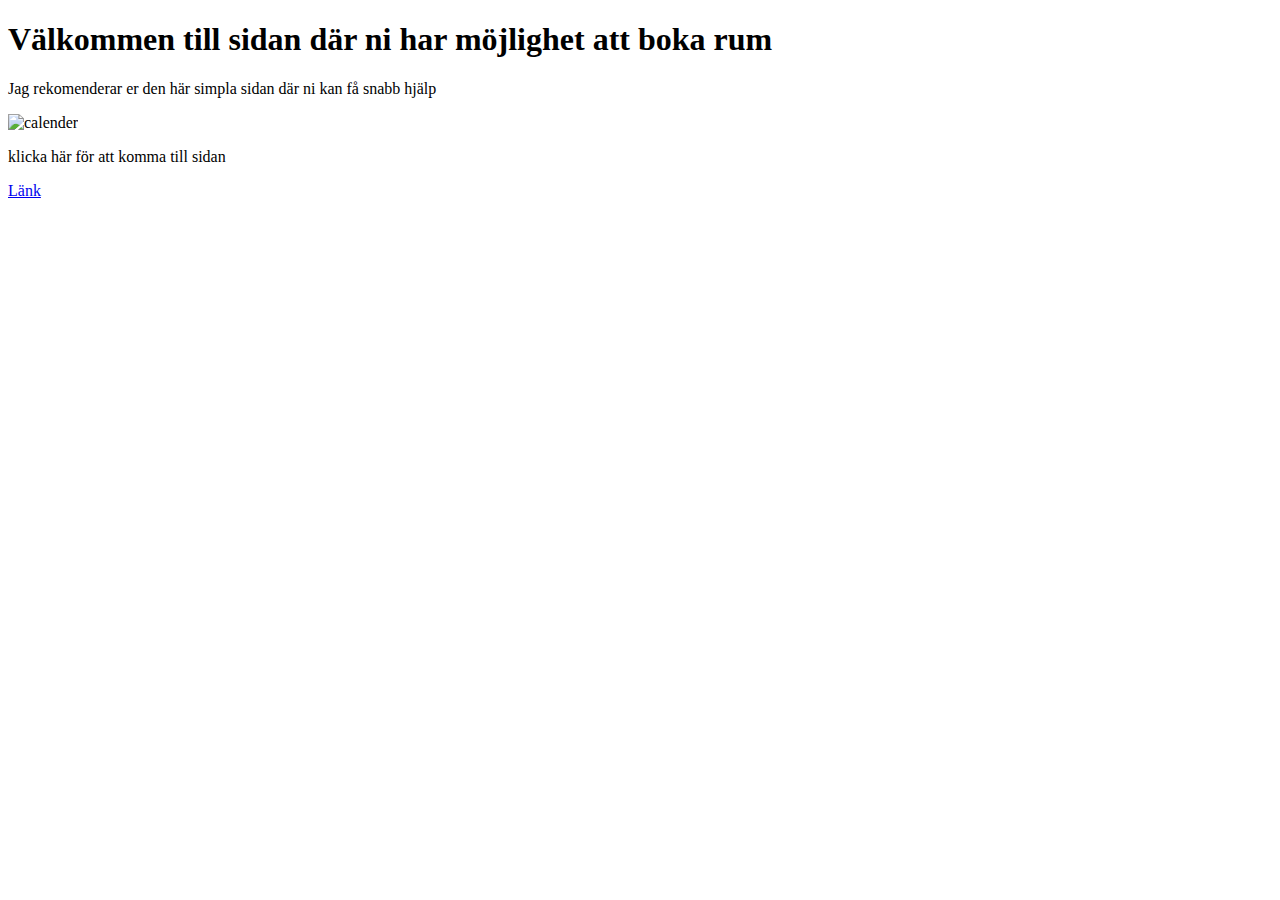
==== index.html 3.html @ d4fedcd2 "3 commit" ====
<!DOCTYPE html>
<html>
<head>     
<meta name="viewport" content="width=device-width, initial-scale=1.0">             
<title> Boka Rum</title>
</head>
<body>
<h1>Välkommen till sidan där ni har möjlighet att boka rum</h1>
<p>Jag rekomenderar er den här simpla sidan där ni kan få snabb hjälp</p>

 
    <img src=”WEB-ICON-Calendar.jpeg” alt="calender" style="width:auto;">
 
<p>klicka här för att komma till sidan</p>
<a href=”http://www.BokaRum.se”>Länk</a>
</body>
</html>
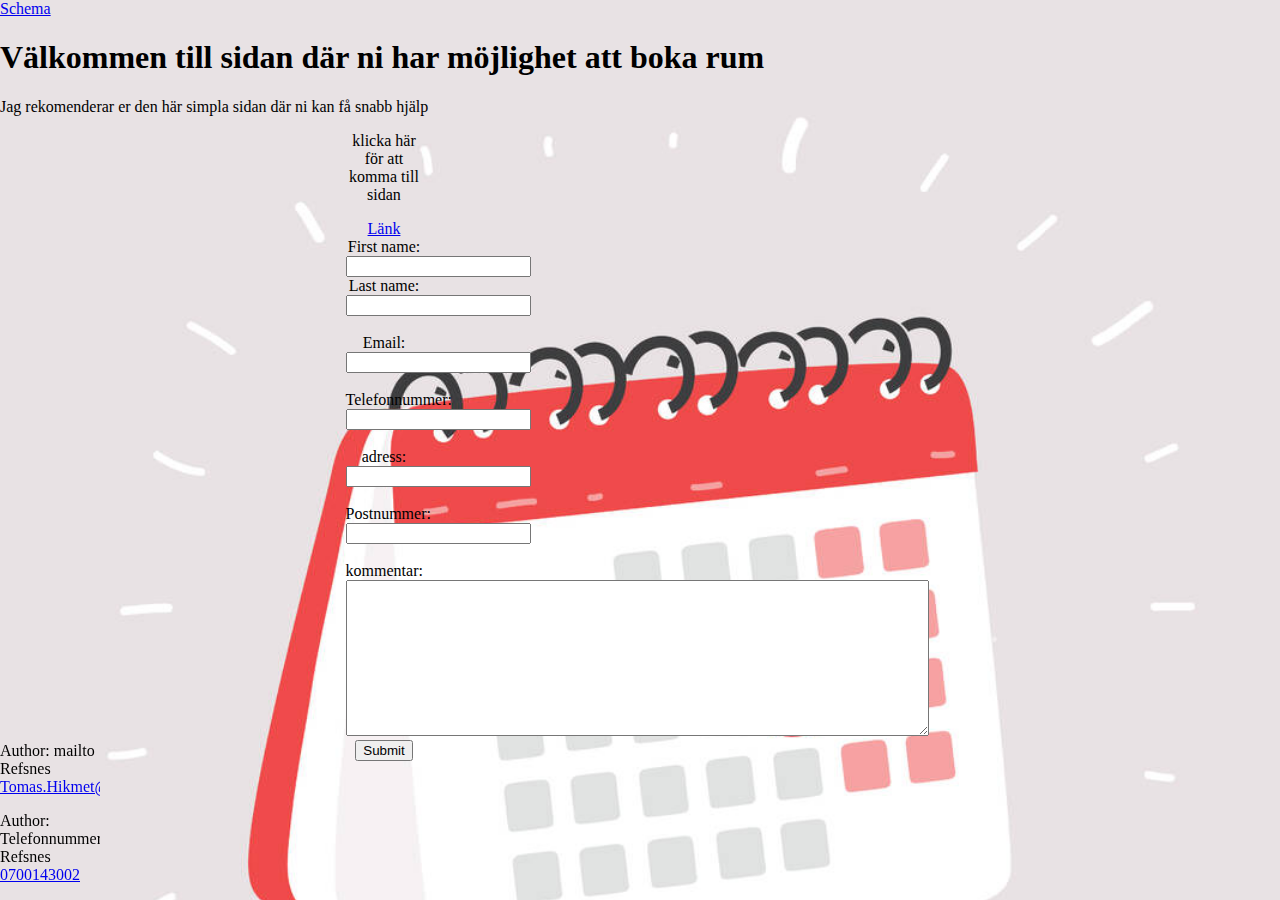
==== commit 8b47f0df: "Projekt" ====
--- a/index.html 3.html
+++ b/index.html 3.html
@@ -1,17 +1,46 @@
-<!DOCTYPE html>
-<html>
-<head>     
-<meta name="viewport" content="width=device-width, initial-scale=1.0">             
-<title> Boka Rum</title>
-</head>
-<body>
-<h1>Välkommen till sidan där ni har möjlighet att boka rum</h1>
-<p>Jag rekomenderar er den här simpla sidan där ni kan få snabb hjälp</p>
-
- 
-    <img src=”WEB-ICON-Calendar.jpeg” alt="calender" style="width:auto;">
- 
-<p>klicka här för att komma till sidan</p>
-<a href=”http://www.BokaRum.se”>Länk</a>
-</body>
+<!DOCTYPE html>
+<html lang="en">
+<head>
+  <meta charset="utf-8">
+<script type="text/javascript" src="index3.js"></script>
+<link rel="stylesheet" href="style.css 3.css">    
+<meta name="viewport" content="width=device-width, initial-scale=1.0">             
+<title> Boka Rum</title>
+</head>
+<body>
+  <a href="Schema3.html">Schema</a>
+<h1>Välkommen till sidan där ni har möjlighet att boka rum</h1>
+<p id="null">Jag rekomenderar er den här simpla sidan där ni kan få snabb hjälp</p>
+<div id="bokningsWrapper">
+  <p id="Tack"></p>
+  <div id="formWrapper">
+    <p>klicka här för att komma till sidan</p>
+    <a href="http://www.BokaRum.se">Länk</a>
+    <form id="value">
+      <label for="fname">First name:</label><br>
+      <input type="text" id="fname" name="fname" value=""><br>
+      <label for="lname">Last name:</label><br>
+      <input type="text" id="lname" name="lname" value=""><br><br>
+      <label for="email">Email:</label><br>
+      <input type="text" id="email" value=""><br><br>
+      <label for="Telefonnummer">Telefonnummer:</label><br>
+      <input type="text" id="Telefonnummer" value=""><br><br>
+      <label for="adress">adress:</label><br>
+      <input type="text" id="adress" value=""><br><br>
+      <label for="postnummer">Postnummer:</label><br>
+      <input type="text" id="postnummer"value=""><br><br>
+      <label for="kommentar">kommentar:</label><br>
+      <textarea name="" id="kommentar" cols="70" rows="10"></textarea>
+      <button type="button" onclick="myFunction()" value="Submit">Submit</button>
+    </form>
+  </div id="öppettider">
+  
+</div>
+<footer>
+  <p>Author: mailto Refsnes<br>
+  <a href="Tomas.Hikmet@stud.sti.se">Tomas.Hikmet@stud.sti.se</a></p>
+  <p>Author: Telefonnummer Refsnes<br>
+    <a href="0700143002">0700143002</a></p>
+</footer> 
+</body>
 </html>--- a/style.css 3.css
+++ b/style.css 3.css
@@ -0,0 +1,58 @@
+body {
+	background-image: url("WEB-ICON-Calendar.jpeg");
+	background-repeat:no-repeat;
+	background-size: cover;
+	font-family: Trebuchet MS;
+	font-size: 16px;
+	color:black;
+	margin: 0px;
+	padding: 0px;
+}
+
+#bokningsWrapper {
+	width: 20%;
+	margin-left:20%;
+}
+
+#bokningsWrapper > img {
+	width: 700px;
+	height: 700px;;
+	margin:0px;
+
+}
+
+header {
+	height: 80px;
+	padding: 2%;
+	
+}
+
+footer {
+	width:200%;
+	max-width:2000px;
+	margin: 0 auto;
+	overflow: auto;
+	
+}
+#Tack{
+font-size: 30px;
+margin: 0px;	
+}
+footer{
+position: fixed;	
+bottom:0;
+width: 100px;
+}
+div {
+	width:30%;	
+	margin:0 auto;
+	text-align: center;
+	}
+	table {
+		table-layout:inherit;
+		width:150%;
+		background-color:rgb(253, 162, 162);	
+	  }
+	  table, td, th{
+	border: solid 1px black;
+	  }
